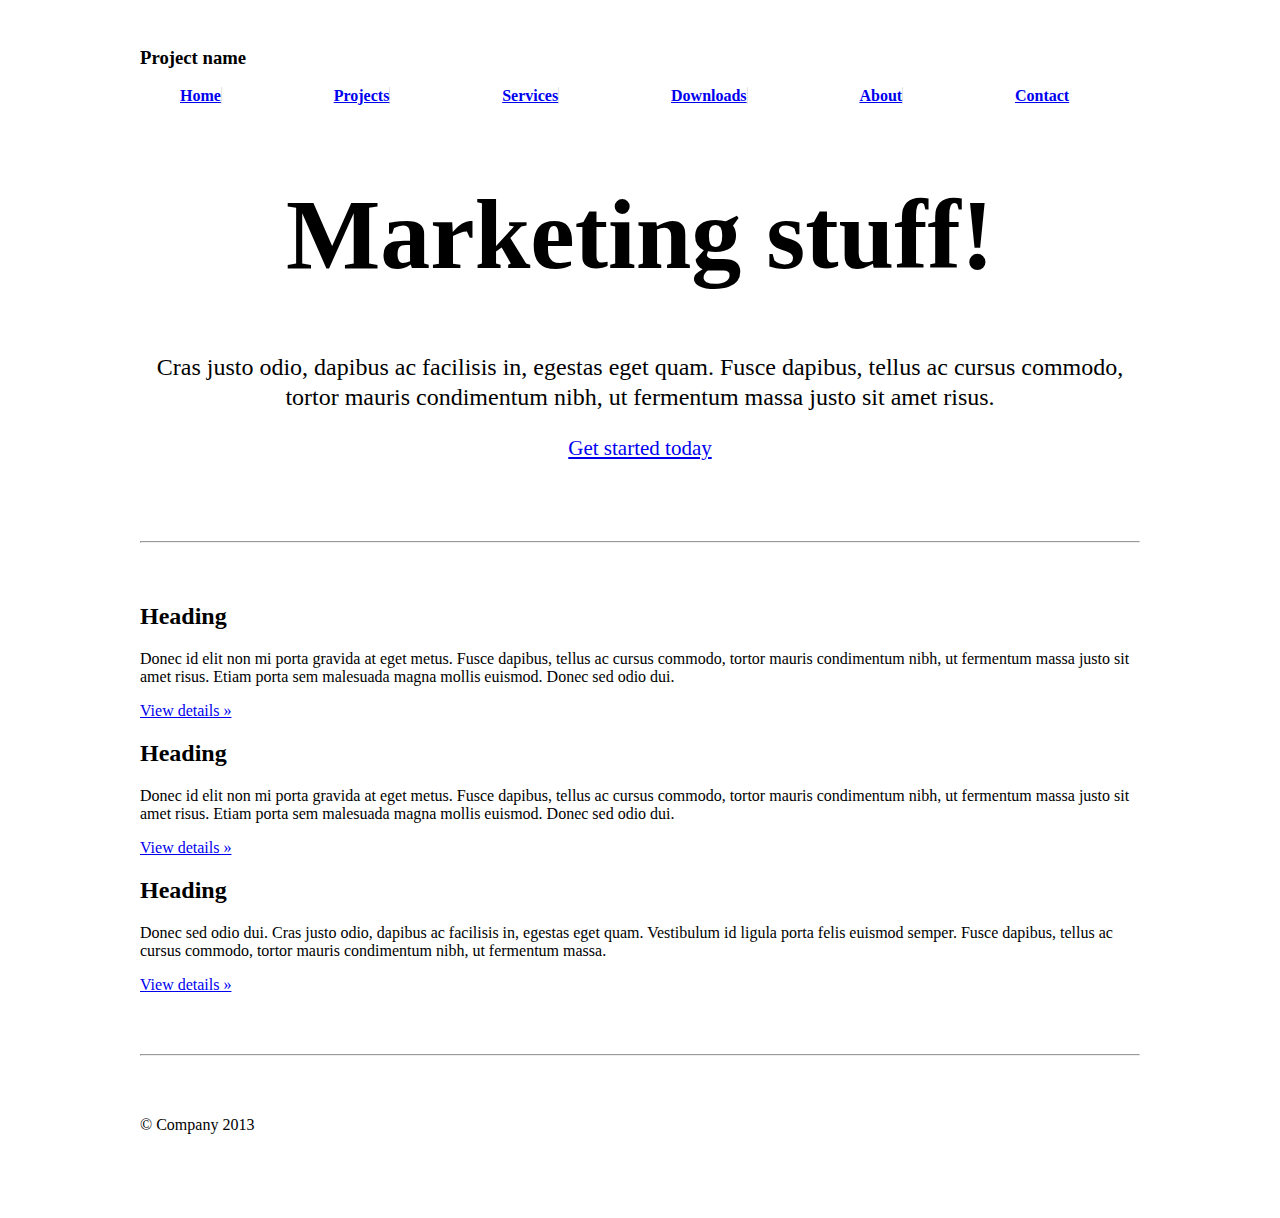
==== index.html @ 652b157f "teste tema BOOTSTRA.386" ====
<!DOCTYPE html>
<html lang="en">
  <head>
    <meta charset="utf-8">
    <title>Template &middot; Bootstrap</title>
    <meta name="viewport" content="width=device-width, initial-scale=1.0">
    <meta name="description" content="">
    <meta name="author" content="">

    <!-- Le styles -->
    <link href="../assets/css/bootstrap.css" rel="stylesheet">
    <style type="text/css">
      body {
        padding-top: 20px;
        padding-bottom: 60px;
      }

      /* Custom container */
      .container {
        margin: 0 auto;
        max-width: 1000px;
      }
      .container > hr {
        margin: 60px 0;
      }

      /* Main marketing message and sign up button */
      .jumbotron {
        margin: 80px 0;
        text-align: center;
      }
      .jumbotron h1 {
        font-size: 100px;
        line-height: 1;
      }
      .jumbotron .lead {
        font-size: 24px;
        line-height: 1.25;
      }
      .jumbotron .btn {
        font-size: 21px;
        padding: 14px 24px;
      }

      /* Supporting marketing content */
      .marketing {
        margin: 60px 0;
      }
      .marketing p + h4 {
        margin-top: 28px;
      }


      /* Customize the navbar links to be fill the entire space of the .navbar */
      .navbar .navbar-inner {
        padding: 0;
      }
      .navbar .nav {
        margin: 0;
        display: table;
        width: 100%;
      }
      .navbar .nav li {
        display: table-cell;
        width: 1%;
        float: none;
      }
      .navbar .nav li a {
        font-weight: bold;
        text-align: center;
        border-left: 1px solid rgba(255,255,255,.75);
        border-right: 1px solid rgba(0,0,0,.1);
      }
      .navbar .nav li:first-child a {
        border-left: 0;
        border-radius: 3px 0 0 3px;
      }
      .navbar .nav li:last-child a {
        border-right: 0;
        border-radius: 0 3px 3px 0;
      }
    </style>
    <link href="../assets/css/bootstrap-responsive.css" rel="stylesheet">

    <!-- HTML5 shim, for IE6-8 support of HTML5 elements -->
    <!--[if lt IE 9]>
      <script src="../assets/js/html5shiv.js"></script>
    <![endif]-->

    <!-- Fav and touch icons -->
    <link rel="apple-touch-icon-precomposed" sizes="144x144" href="../assets/ico/apple-touch-icon-144-precomposed.png">
    <link rel="apple-touch-icon-precomposed" sizes="114x114" href="../assets/ico/apple-touch-icon-114-precomposed.png">
      <link rel="apple-touch-icon-precomposed" sizes="72x72" href="../assets/ico/apple-touch-icon-72-precomposed.png">
                    <link rel="apple-touch-icon-precomposed" href="../assets/ico/apple-touch-icon-57-precomposed.png">
                                   <link rel="shortcut icon" href="../assets/ico/favicon.png">
  </head>

  <body>

    <div class="container">

      <div class="masthead">
        <h3 class="muted">Project name</h3>
        <div class="navbar">
          <div class="navbar-inner">
            <div class="container">
              <ul class="nav">
                <li class="active"><a href="#">Home</a></li>
                <li><a href="#">Projects</a></li>
                <li><a href="#">Services</a></li>
                <li><a href="#">Downloads</a></li>
                <li><a href="#">About</a></li>
                <li><a href="#">Contact</a></li>
              </ul>
            </div>
          </div>
        </div><!-- /.navbar -->
      </div>

      <!-- Jumbotron -->
      <div class="jumbotron">
        <h1>Marketing stuff!</h1>
        <p class="lead">Cras justo odio, dapibus ac facilisis in, egestas eget quam. Fusce dapibus, tellus ac cursus commodo, tortor mauris condimentum nibh, ut fermentum massa justo sit amet risus.</p>
        <a class="btn btn-large btn-success" href="#">Get started today</a>
      </div>

      <hr>

      <!-- Example row of columns -->
      <div class="row-fluid">
        <div class="span4">
          <h2>Heading</h2>
          <p>Donec id elit non mi porta gravida at eget metus. Fusce dapibus, tellus ac cursus commodo, tortor mauris condimentum nibh, ut fermentum massa justo sit amet risus. Etiam porta sem malesuada magna mollis euismod. Donec sed odio dui. </p>
          <p><a class="btn" href="#">View details &raquo;</a></p>
        </div>
        <div class="span4">
          <h2>Heading</h2>
          <p>Donec id elit non mi porta gravida at eget metus. Fusce dapibus, tellus ac cursus commodo, tortor mauris condimentum nibh, ut fermentum massa justo sit amet risus. Etiam porta sem malesuada magna mollis euismod. Donec sed odio dui. </p>
          <p><a class="btn" href="#">View details &raquo;</a></p>
       </div>
        <div class="span4">
          <h2>Heading</h2>
          <p>Donec sed odio dui. Cras justo odio, dapibus ac facilisis in, egestas eget quam. Vestibulum id ligula porta felis euismod semper. Fusce dapibus, tellus ac cursus commodo, tortor mauris condimentum nibh, ut fermentum massa.</p>
          <p><a class="btn" href="#">View details &raquo;</a></p>
        </div>
      </div>

      <hr>

      <div class="footer">
        <p>&copy; Company 2013</p>
      </div>

    </div> <!-- /container -->

    <!-- Le javascript
    ================================================== -->
    <!-- Placed at the end of the document so the pages load faster -->
    <script src="../assets/js/jquery.js"></script>
    <script src="../assets/js/bootstrap-transition.js"></script>
    <script src="../assets/js/bootstrap-alert.js"></script>
    <script src="../assets/js/bootstrap-modal.js"></script>
    <script src="../assets/js/bootstrap-dropdown.js"></script>
    <script src="../assets/js/bootstrap-scrollspy.js"></script>
    <script src="../assets/js/bootstrap-tab.js"></script>
    <script src="../assets/js/bootstrap-tooltip.js"></script>
    <script src="../assets/js/bootstrap-popover.js"></script>
    <script src="../assets/js/bootstrap-button.js"></script>
    <script src="../assets/js/bootstrap-collapse.js"></script>
    <script src="../assets/js/bootstrap-carousel.js"></script>
    <script src="../assets/js/bootstrap-typeahead.js"></script>

  </body>
</html>
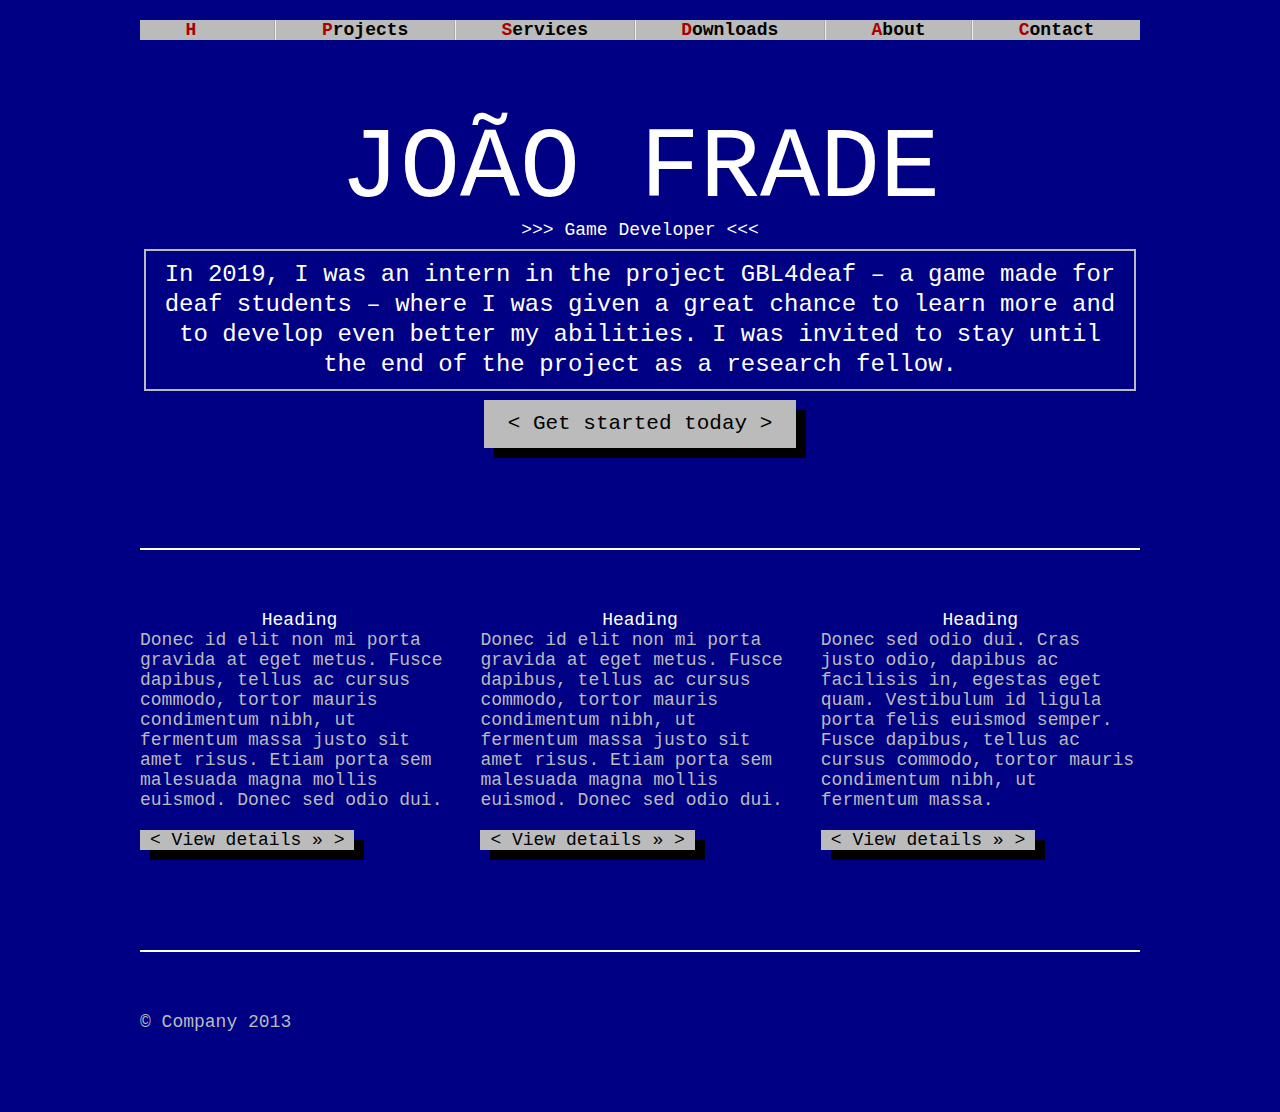
==== commit 77d7dd77: "+" ====
--- a/index.html
+++ b/index.html
@@ -8,7 +8,7 @@
     <meta name="author" content="">
 
     <!-- Le styles -->
-    <link href="../assets/css/bootstrap.css" rel="stylesheet">
+    <link href="./assets/css/bootstrap.css" rel="stylesheet">
     <style type="text/css">
       body {
         padding-top: 20px;
@@ -80,19 +80,19 @@
         border-radius: 0 3px 3px 0;
       }
     </style>
-    <link href="../assets/css/bootstrap-responsive.css" rel="stylesheet">
+    <link href="./assets/css/bootstrap-responsive.css" rel="stylesheet">
 
     <!-- HTML5 shim, for IE6-8 support of HTML5 elements -->
     <!--[if lt IE 9]>
-      <script src="../assets/js/html5shiv.js"></script>
+      <script src="./assets/js/html5shiv.js"></script>
     <![endif]-->
 
     <!-- Fav and touch icons -->
-    <link rel="apple-touch-icon-precomposed" sizes="144x144" href="../assets/ico/apple-touch-icon-144-precomposed.png">
-    <link rel="apple-touch-icon-precomposed" sizes="114x114" href="../assets/ico/apple-touch-icon-114-precomposed.png">
-      <link rel="apple-touch-icon-precomposed" sizes="72x72" href="../assets/ico/apple-touch-icon-72-precomposed.png">
-                    <link rel="apple-touch-icon-precomposed" href="../assets/ico/apple-touch-icon-57-precomposed.png">
-                                   <link rel="shortcut icon" href="../assets/ico/favicon.png">
+    <link rel="apple-touch-icon-precomposed" sizes="144x144" href="./assets/ico/apple-touch-icon-144-precomposed.png">
+    <link rel="apple-touch-icon-precomposed" sizes="114x114" href="./assets/ico/apple-touch-icon-114-precomposed.png">
+      <link rel="apple-touch-icon-precomposed" sizes="72x72" href="./assets/ico/apple-touch-icon-72-precomposed.png">
+                    <link rel="apple-touch-icon-precomposed" href="./assets/ico/apple-touch-icon-57-precomposed.png">
+                                   <link rel="shortcut icon" href="./assets/ico/favicon.png">
   </head>
 
   <body>
@@ -119,8 +119,9 @@
 
       <!-- Jumbotron -->
       <div class="jumbotron">
-        <h1>Marketing stuff!</h1>
-        <p class="lead">Cras justo odio, dapibus ac facilisis in, egestas eget quam. Fusce dapibus, tellus ac cursus commodo, tortor mauris condimentum nibh, ut fermentum massa justo sit amet risus.</p>
+        <h1>João Frade</h1>
+        <h3>Game Developer</h3>
+        <p class="lead">In 2019, I was an intern in the project GBL4deaf – a game made for deaf students – where I was given a great chance to learn more and to develop even better my abilities. I was invited to stay until the end of the project as a research fellow.</p>
         <a class="btn btn-large btn-success" href="#">Get started today</a>
       </div>
 
@@ -156,19 +157,19 @@
     <!-- Le javascript
     ================================================== -->
     <!-- Placed at the end of the document so the pages load faster -->
-    <script src="../assets/js/jquery.js"></script>
-    <script src="../assets/js/bootstrap-transition.js"></script>
-    <script src="../assets/js/bootstrap-alert.js"></script>
-    <script src="../assets/js/bootstrap-modal.js"></script>
-    <script src="../assets/js/bootstrap-dropdown.js"></script>
-    <script src="../assets/js/bootstrap-scrollspy.js"></script>
-    <script src="../assets/js/bootstrap-tab.js"></script>
-    <script src="../assets/js/bootstrap-tooltip.js"></script>
-    <script src="../assets/js/bootstrap-popover.js"></script>
-    <script src="../assets/js/bootstrap-button.js"></script>
-    <script src="../assets/js/bootstrap-collapse.js"></script>
-    <script src="../assets/js/bootstrap-carousel.js"></script>
-    <script src="../assets/js/bootstrap-typeahead.js"></script>
+    <script src="./assets/js/jquery.js"></script>
+    <script src="./assets/js/bootstrap-transition.js"></script>
+    <script src="./assets/js/bootstrap-alert.js"></script>
+    <script src="./assets/js/bootstrap-modal.js"></script>
+    <script src="./assets/js/bootstrap-dropdown.js"></script>
+    <script src="./assets/js/bootstrap-scrollspy.js"></script>
+    <script src="./assets/js/bootstrap-tab.js"></script>
+    <script src="./assets/js/bootstrap-tooltip.js"></script>
+    <script src="./assets/js/bootstrap-popover.js"></script>
+    <script src="./assets/js/bootstrap-button.js"></script>
+    <script src="./assets/js/bootstrap-collapse.js"></script>
+    <script src="./assets/js/bootstrap-carousel.js"></script>
+    <script src="./assets/js/bootstrap-typeahead.js"></script>
 
   </body>
 </html>
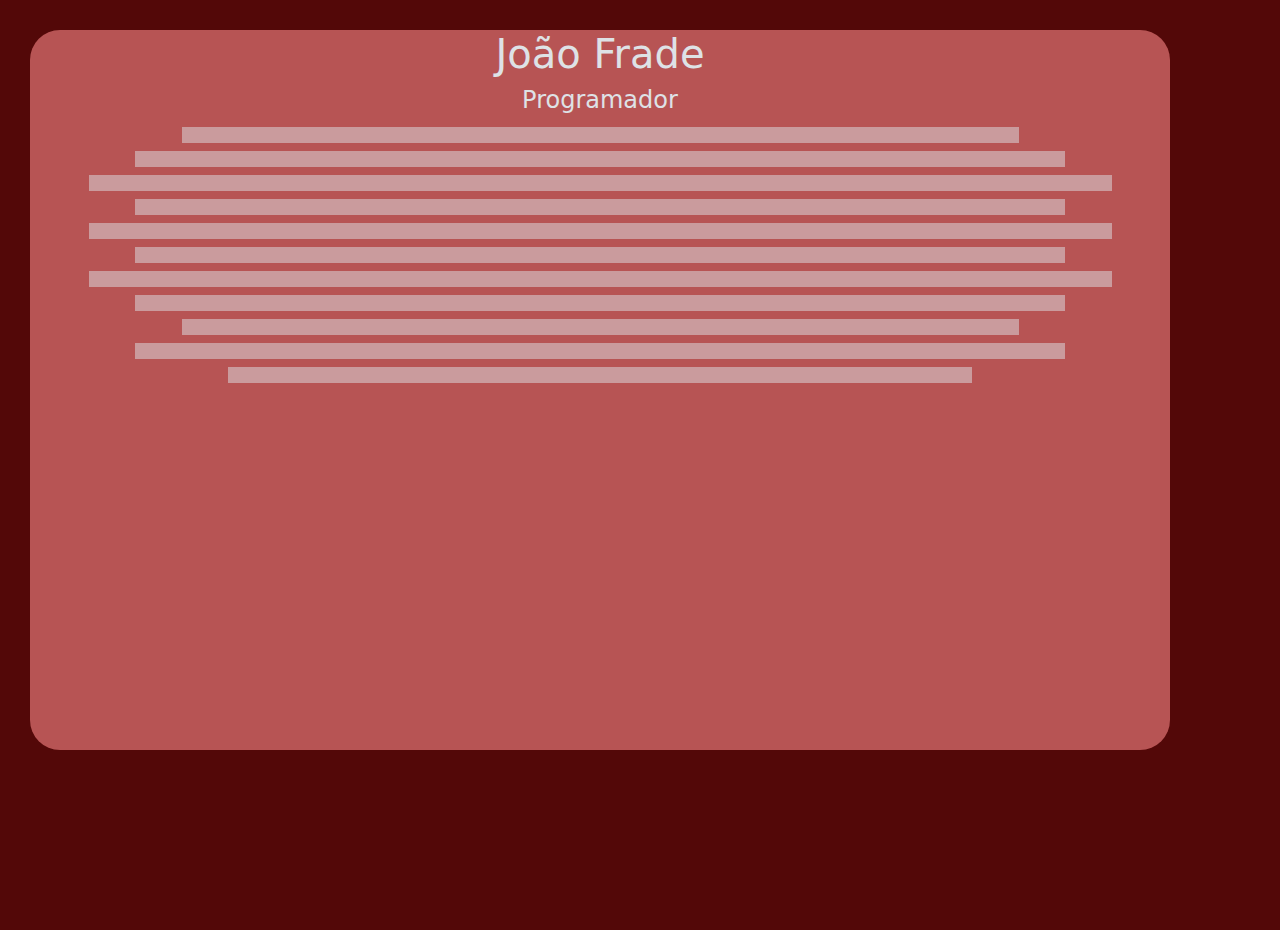
==== commit 5174531b: "+" ====
--- a/index.html
+++ b/index.html
@@ -1,5 +1,5 @@
 <!DOCTYPE html>
-<html lang="en">
+<html lang="pt-PT" data-bs-theme="dark">
   <head>
     <meta charset="utf-8">
     <title>Template &middot; Bootstrap</title>
@@ -8,79 +8,37 @@
     <meta name="author" content="">
 
     <!-- Le styles -->
-    <link href="./assets/css/bootstrap.css" rel="stylesheet">
+    <link href="https://cdn.jsdelivr.net/npm/bootstrap@5.3.3/dist/css/bootstrap.min.css" rel="stylesheet" integrity="sha384-QWTKZyjpPEjISv5WaRU9OFeRpok6YctnYmDr5pNlyT2bRjXh0JMhjY6hW+ALEwIH" crossorigin="anonymous">
     <style type="text/css">
-      body {
-        padding-top: 20px;
-        padding-bottom: 60px;
+      html {
+        height: 100%;
       }
 
-      /* Custom container */
-      .container {
-        margin: 0 auto;
-        max-width: 1000px;
-      }
-      .container > hr {
-        margin: 60px 0;
+      body {
+        height: 100%;
+        background-color: rgb(83, 8, 8);
+        margin: 0;
       }
 
-      /* Main marketing message and sign up button */
-      .jumbotron {
-        margin: 80px 0;
+      .fill {
+        /* transform: translateY(50%); */
+        height: 80%;
+      }
+
+      .container {
+        /* margin-top: 50px; */
+        margin: 30px;
+        border-radius: 30px;
+        background-color: rgb(183, 84, 84);
+      }
+
+      #titleP {
+        margin: auto;
         text-align: center;
       }
-      .jumbotron h1 {
-        font-size: 100px;
-        line-height: 1;
-      }
-      .jumbotron .lead {
-        font-size: 24px;
-        line-height: 1.25;
-      }
-      .jumbotron .btn {
-        font-size: 21px;
-        padding: 14px 24px;
-      }
-
-      /* Supporting marketing content */
-      .marketing {
-        margin: 60px 0;
-      }
-      .marketing p + h4 {
-        margin-top: 28px;
-      }
-
-
-      /* Customize the navbar links to be fill the entire space of the .navbar */
-      .navbar .navbar-inner {
-        padding: 0;
-      }
-      .navbar .nav {
-        margin: 0;
-        display: table;
-        width: 100%;
-      }
-      .navbar .nav li {
-        display: table-cell;
-        width: 1%;
-        float: none;
-      }
-      .navbar .nav li a {
-        font-weight: bold;
-        text-align: center;
-        border-left: 1px solid rgba(255,255,255,.75);
-        border-right: 1px solid rgba(0,0,0,.1);
-      }
-      .navbar .nav li:first-child a {
-        border-left: 0;
-        border-radius: 3px 0 0 3px;
-      }
-      .navbar .nav li:last-child a {
-        border-right: 0;
-        border-radius: 0 3px 3px 0;
+      h1 {
       }
     </style>
-    <link href="./assets/css/bootstrap-responsive.css" rel="stylesheet">
 
     <!-- HTML5 shim, for IE6-8 support of HTML5 elements -->
     <!--[if lt IE 9]>
@@ -97,79 +55,32 @@
 
   <body>
 
-    <div class="container">
-
-      <div class="masthead">
-        <h3 class="muted">Project name</h3>
-        <div class="navbar">
-          <div class="navbar-inner">
-            <div class="container">
-              <ul class="nav">
-                <li class="active"><a href="#">Home</a></li>
-                <li><a href="#">Projects</a></li>
-                <li><a href="#">Services</a></li>
-                <li><a href="#">Downloads</a></li>
-                <li><a href="#">About</a></li>
-                <li><a href="#">Contact</a></li>
-              </ul>
-            </div>
-          </div>
-        </div><!-- /.navbar -->
-      </div>
-
-      <!-- Jumbotron -->
-      <div class="jumbotron">
-        <h1>João Frade</h1>
-        <h3>Game Developer</h3>
-        <p class="lead">In 2019, I was an intern in the project GBL4deaf – a game made for deaf students – where I was given a great chance to learn more and to develop even better my abilities. I was invited to stay until the end of the project as a research fellow.</p>
-        <a class="btn btn-large btn-success" href="#">Get started today</a>
-      </div>
-
-      <hr>
-
-      <!-- Example row of columns -->
-      <div class="row-fluid">
-        <div class="span4">
-          <h2>Heading</h2>
-          <p>Donec id elit non mi porta gravida at eget metus. Fusce dapibus, tellus ac cursus commodo, tortor mauris condimentum nibh, ut fermentum massa justo sit amet risus. Etiam porta sem malesuada magna mollis euismod. Donec sed odio dui. </p>
-          <p><a class="btn" href="#">View details &raquo;</a></p>
-        </div>
-        <div class="span4">
-          <h2>Heading</h2>
-          <p>Donec id elit non mi porta gravida at eget metus. Fusce dapibus, tellus ac cursus commodo, tortor mauris condimentum nibh, ut fermentum massa justo sit amet risus. Etiam porta sem malesuada magna mollis euismod. Donec sed odio dui. </p>
-          <p><a class="btn" href="#">View details &raquo;</a></p>
-       </div>
-        <div class="span4">
-          <h2>Heading</h2>
-          <p>Donec sed odio dui. Cras justo odio, dapibus ac facilisis in, egestas eget quam. Vestibulum id ligula porta felis euismod semper. Fusce dapibus, tellus ac cursus commodo, tortor mauris condimentum nibh, ut fermentum massa.</p>
-          <p><a class="btn" href="#">View details &raquo;</a></p>
+    <div class="container fill">
+      <div class="row my-3">
+        <div id="titleP" class="col-12">
+          <h1>João Frade</h1>
+          <h4>Programador</h4>
+          <span class="placeholder col-9"></span>
+          <span class="placeholder col-10"></span>
+          <span class="placeholder col-11"></span>
+          <span class="placeholder col-10"></span>
+          <span class="placeholder col-11"></span>
+          <span class="placeholder col-10"></span>
+          <span class="placeholder col-11"></span>
+          <span class="placeholder col-10"></span>
+          <span class="placeholder col-9"></span>
+          <span class="placeholder col-10"></span>
+          <span class="placeholder col-8"></span>
         </div>
       </div>
+    </div> <!-- /container -->
 
-      <hr>
 
-      <div class="footer">
-        <p>&copy; Company 2013</p>
-      </div>
-
-    </div> <!-- /container -->
 
     <!-- Le javascript
     ================================================== -->
     <!-- Placed at the end of the document so the pages load faster -->
-    <script src="./assets/js/jquery.js"></script>
-    <script src="./assets/js/bootstrap-transition.js"></script>
-    <script src="./assets/js/bootstrap-alert.js"></script>
-    <script src="./assets/js/bootstrap-modal.js"></script>
-    <script src="./assets/js/bootstrap-dropdown.js"></script>
-    <script src="./assets/js/bootstrap-scrollspy.js"></script>
-    <script src="./assets/js/bootstrap-tab.js"></script>
-    <script src="./assets/js/bootstrap-tooltip.js"></script>
-    <script src="./assets/js/bootstrap-popover.js"></script>
-    <script src="./assets/js/bootstrap-button.js"></script>
-    <script src="./assets/js/bootstrap-collapse.js"></script>
-    <script src="./assets/js/bootstrap-carousel.js"></script>
-    <script src="./assets/js/bootstrap-typeahead.js"></script>
+    <script src="https://cdn.jsdelivr.net/npm/bootstrap@5.3.3/dist/js/bootstrap.bundle.min.js" integrity="sha384-YvpcrYf0tY3lHB60NNkmXc5s9fDVZLESaAA55NDzOxhy9GkcIdslK1eN7N6jIeHz" crossorigin="anonymous"></script>
 
   </body>
 </html>
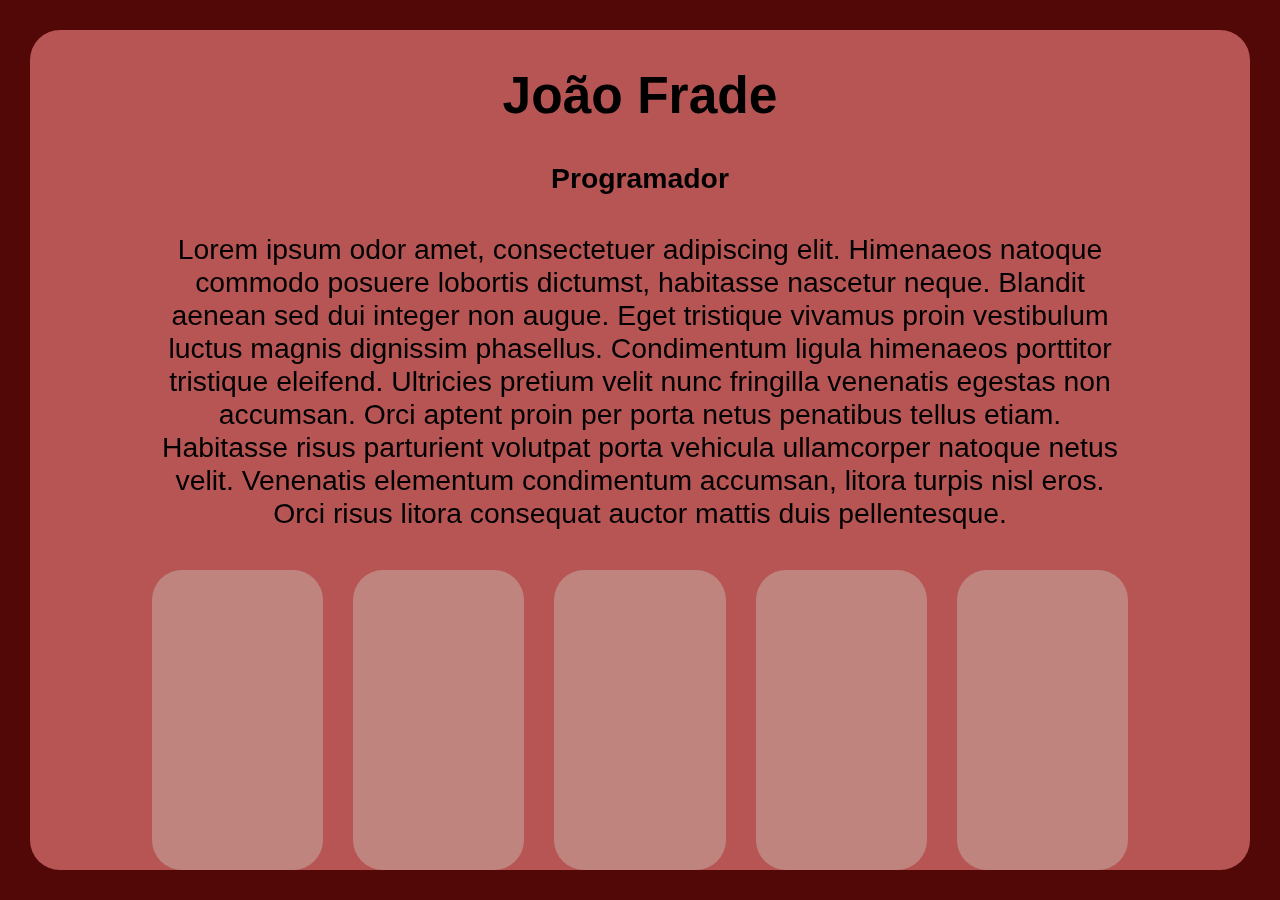
==== commit 04c2def8: "Update index.html" ====
--- a/index.html
+++ b/index.html
@@ -8,36 +8,75 @@
     <meta name="author" content="">
 
     <!-- Le styles -->
-    <link href="https://cdn.jsdelivr.net/npm/bootstrap@5.3.3/dist/css/bootstrap.min.css" rel="stylesheet" integrity="sha384-QWTKZyjpPEjISv5WaRU9OFeRpok6YctnYmDr5pNlyT2bRjXh0JMhjY6hW+ALEwIH" crossorigin="anonymous">
+    <!-- <link href="https://cdn.jsdelivr.net/npm/bootstrap@5.3.3/dist/css/bootstrap.min.css" rel="stylesheet" integrity="sha384-QWTKZyjpPEjISv5WaRU9OFeRpok6YctnYmDr5pNlyT2bRjXh0JMhjY6hW+ALEwIH" crossorigin="anonymous"> -->
     <style type="text/css">
-      html {
-        height: 100%;
+
+      :root {
+        --roundness: 30px;
+        --back-color: rgb(83, 8, 8);
+        --sec-back-color: rgb(183, 84, 84);
+      }
+
+      * {
+        box-sizing: border-box;
+        font-size: 1.1em;
+      }
+
+      h1 {
+        box-sizing: border-box;
+        font-size: 2em;
       }
 
       body {
-        height: 100%;
-        background-color: rgb(83, 8, 8);
+        background-color: var(--back-color);
         margin: 0;
-      }
-
-      .fill {
-        /* transform: translateY(50%); */
-        height: 80%;
+        font-family: Arial, Helvetica, sans-serif;
       }
 
       .container {
-        /* margin-top: 50px; */
+        border-radius: var(--roundness);
+        background-color: var(--sec-back-color);
+        position: fixed;
+        top: 0;
+        bottom: 0;
+        left: 0;
+        right: 0;
         margin: 30px;
-        border-radius: 30px;
-        background-color: rgb(183, 84, 84);
       }
 
-      #titleP {
+      .content {
         margin: auto;
         text-align: center;
+        width: 80%;
+        position: absolute;
+        transform: translateY(-50%);
+        top: 50%;
+        left: 0;
+        right: 0;
+        display: flex;
+        flex-direction: column;
+        align-items: center;
       }
-      h1 {
+
+      .main-content {
+        margin-bottom: 40px;
       }
+
+      .elements {
+        --background-color: rgb(26, 113, 189);
+        display: flex;
+        gap: 30px;
+        justify-content: space-between;
+        width: 100%;
+      }
+
+      .elements .element {
+        background-color: rgba(201, 197, 180, 0.427);
+        width: 200px;
+        height: 300px;
+        border-radius: var(--roundness);
+      }
+      
     </style>
 
     <!-- HTML5 shim, for IE6-8 support of HTML5 elements -->
@@ -55,22 +94,21 @@
 
   <body>
 
-    <div class="container fill">
-      <div class="row my-3">
-        <div id="titleP" class="col-12">
+    <div class="container">
+      <div class="row my-3 content">
+        <div class="main-content" class="col-12">
           <h1>João Frade</h1>
           <h4>Programador</h4>
-          <span class="placeholder col-9"></span>
-          <span class="placeholder col-10"></span>
-          <span class="placeholder col-11"></span>
-          <span class="placeholder col-10"></span>
-          <span class="placeholder col-11"></span>
-          <span class="placeholder col-10"></span>
-          <span class="placeholder col-11"></span>
-          <span class="placeholder col-10"></span>
-          <span class="placeholder col-9"></span>
-          <span class="placeholder col-10"></span>
-          <span class="placeholder col-8"></span>
+          <div class="body">
+            Lorem ipsum odor amet, consectetuer adipiscing elit. Himenaeos natoque commodo posuere lobortis dictumst, habitasse nascetur neque. Blandit aenean sed dui integer non augue. Eget tristique vivamus proin vestibulum luctus magnis dignissim phasellus. Condimentum ligula himenaeos porttitor tristique eleifend. Ultricies pretium velit nunc fringilla venenatis egestas non accumsan. Orci aptent proin per porta netus penatibus tellus etiam. Habitasse risus parturient volutpat porta vehicula ullamcorper natoque netus velit. Venenatis elementum condimentum accumsan, litora turpis nisl eros. Orci risus litora consequat auctor mattis duis pellentesque.
+          </div>
+        </div>
+        <div class="elements">
+          <div class="element"></div>
+          <div class="element"></div>
+          <div class="element"></div>
+          <div class="element"></div>
+          <div class="element"></div>
         </div>
       </div>
     </div> <!-- /container -->
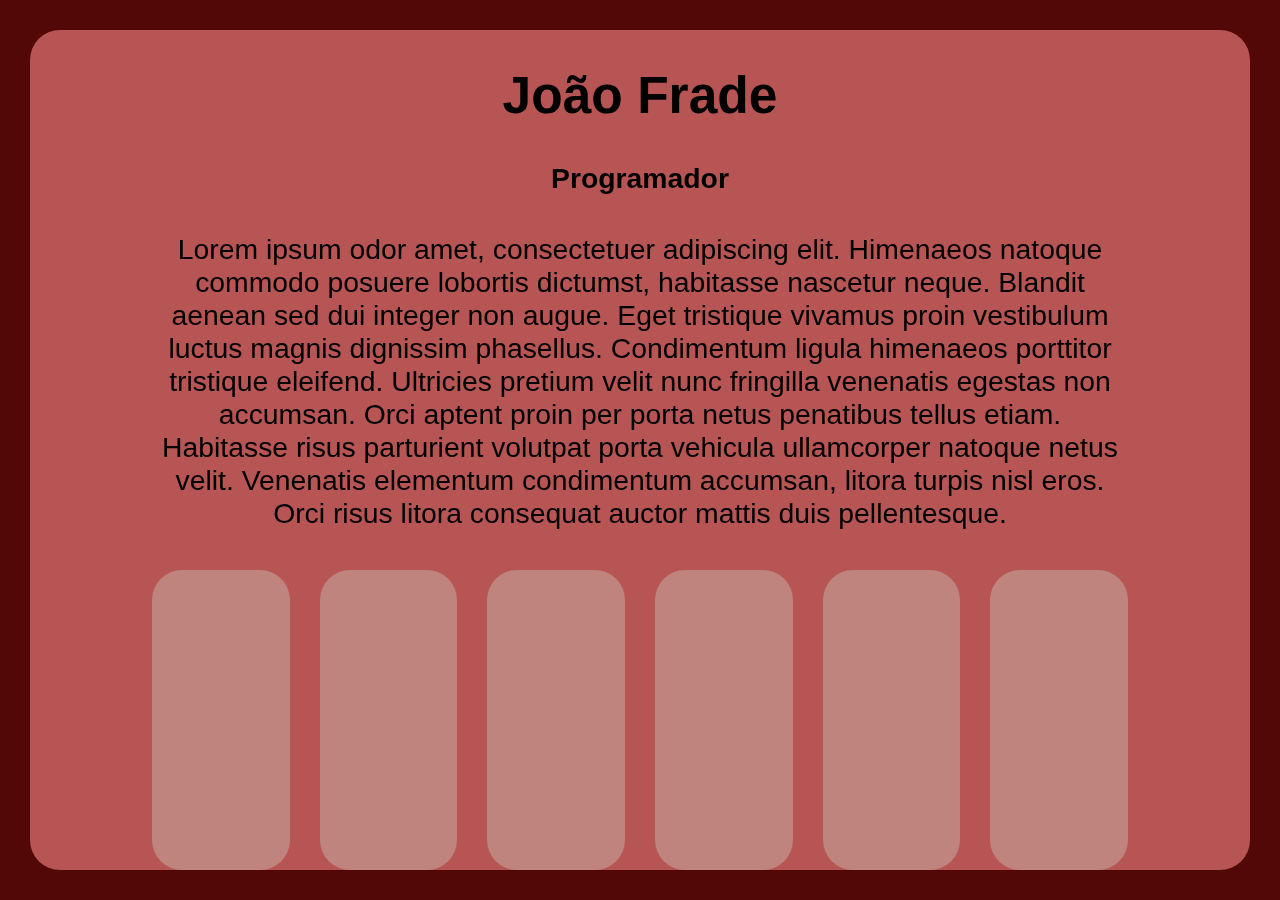
==== commit cc6ef5e6: "Update index.html" ====
--- a/index.html
+++ b/index.html
@@ -109,6 +109,7 @@
           <div class="element"></div>
           <div class="element"></div>
           <div class="element"></div>
+          <div class="element"></div>
         </div>
       </div>
     </div> <!-- /container -->
@@ -118,7 +119,7 @@
     <!-- Le javascript
     ================================================== -->
     <!-- Placed at the end of the document so the pages load faster -->
-    <script src="https://cdn.jsdelivr.net/npm/bootstrap@5.3.3/dist/js/bootstrap.bundle.min.js" integrity="sha384-YvpcrYf0tY3lHB60NNkmXc5s9fDVZLESaAA55NDzOxhy9GkcIdslK1eN7N6jIeHz" crossorigin="anonymous"></script>
+    <!-- <script src="https://cdn.jsdelivr.net/npm/bootstrap@5.3.3/dist/js/bootstrap.bundle.min.js" integrity="sha384-YvpcrYf0tY3lHB60NNkmXc5s9fDVZLESaAA55NDzOxhy9GkcIdslK1eN7N6jIeHz" crossorigin="anonymous"></script> -->
 
   </body>
 </html>
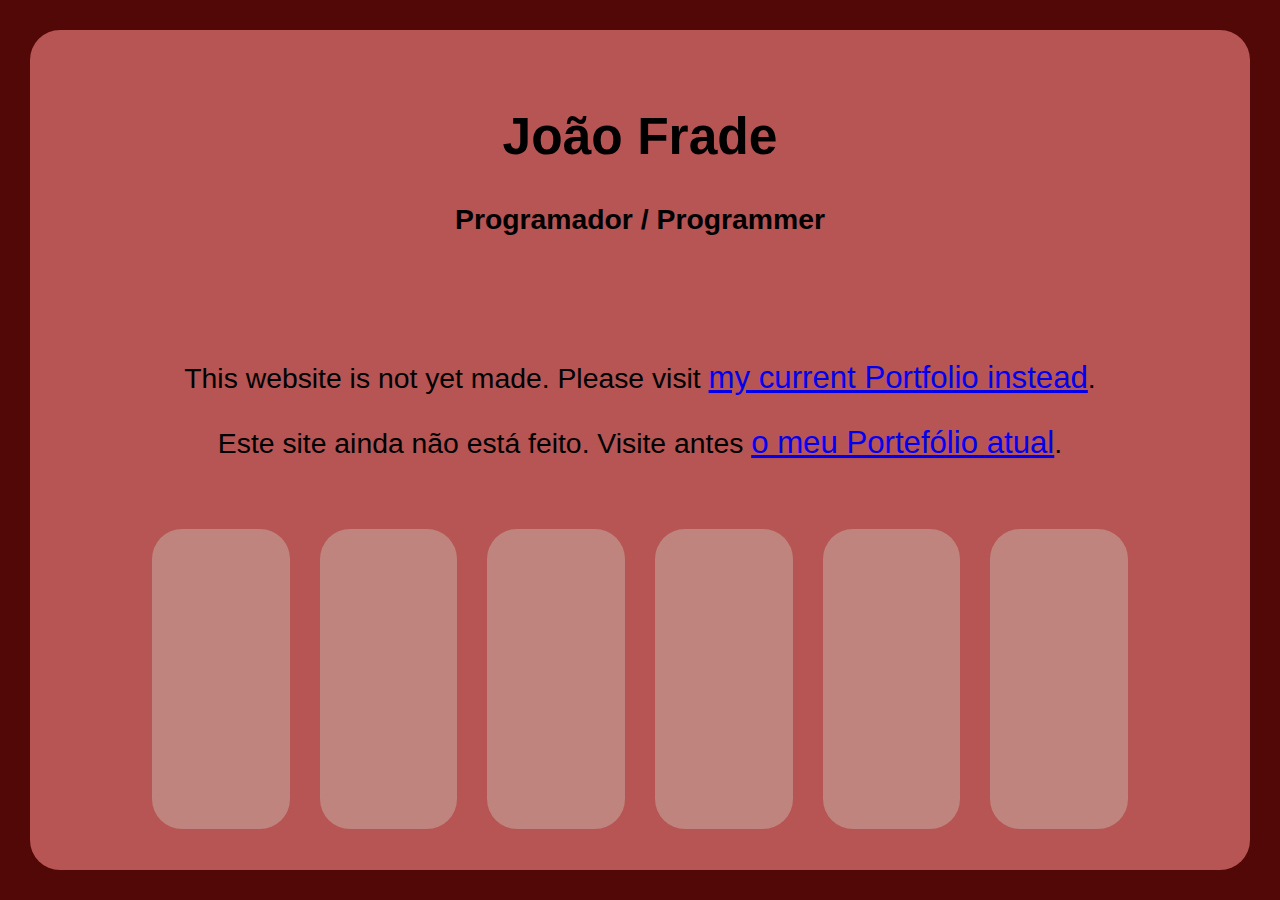
==== commit ae804c46: "welcome message - website not made" ====
--- a/index.html
+++ b/index.html
@@ -98,10 +98,13 @@
       <div class="row my-3 content">
         <div class="main-content" class="col-12">
           <h1>João Frade</h1>
-          <h4>Programador</h4>
-          <div class="body">
+          <h4>Programador / Programmer</h4>
+		  <br><br>
+		  <p>This website is not yet made. Please visit <a href="https://joaofradept.rf.gd/en" target="_blank">my current Portfolio instead</a>.
+		  <p>Este site ainda não está feito. Visite antes <a href="https://joaofradept.rf.gd/pt" target="_blank">o meu Portefólio atual</a>.
+          <!-- <div class="body">
             Lorem ipsum odor amet, consectetuer adipiscing elit. Himenaeos natoque commodo posuere lobortis dictumst, habitasse nascetur neque. Blandit aenean sed dui integer non augue. Eget tristique vivamus proin vestibulum luctus magnis dignissim phasellus. Condimentum ligula himenaeos porttitor tristique eleifend. Ultricies pretium velit nunc fringilla venenatis egestas non accumsan. Orci aptent proin per porta netus penatibus tellus etiam. Habitasse risus parturient volutpat porta vehicula ullamcorper natoque netus velit. Venenatis elementum condimentum accumsan, litora turpis nisl eros. Orci risus litora consequat auctor mattis duis pellentesque.
-          </div>
+          </div>-->
         </div>
         <div class="elements">
           <div class="element"></div>
